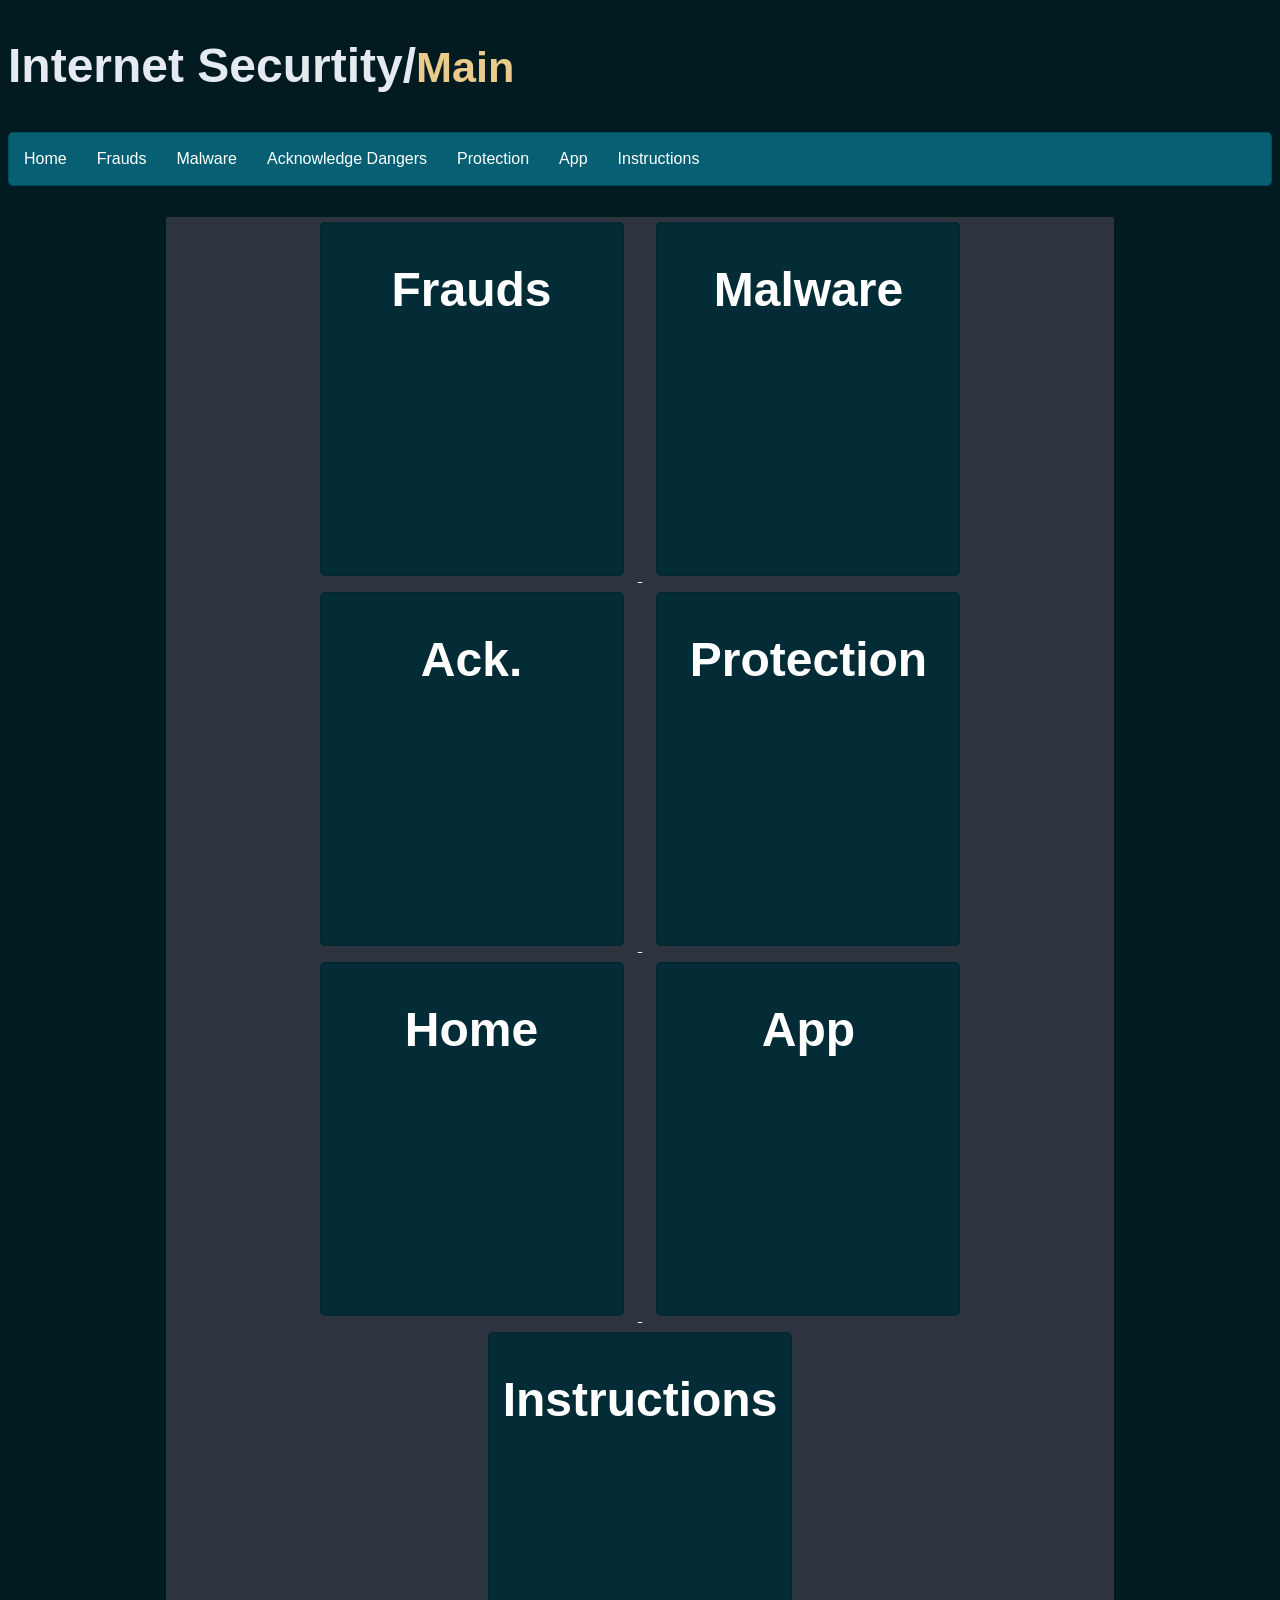
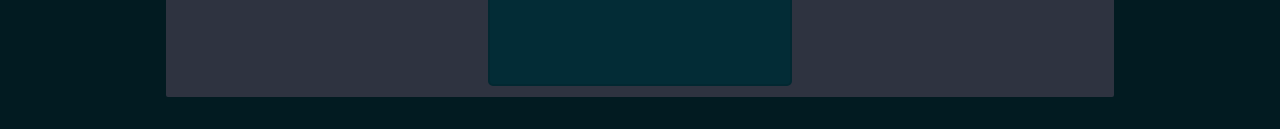
==== InternetSecurity/index.html @ 07ea211f "made to look like one website" ====
<!DOCTYPE html>

<html>
    <head>
        <title>InternetSecurity</title>
        <meta name="viewport" content="width=device-width, initial-scale=1.0"> 
        <link rel="stylesheet" href="style.css">
    </head>

    <body>
        <header>
			<h1>Internet Securtity/<div>Main</div></h1>
            <nav>
                <ul >         
                    <li><a href="index.html">Home</a></li>
                    <li><a href="frauds.html">Frauds</a></li>
                    <li><a href="malware.html">Malware</a></li>
                    <li><a href="acknowledgeDanger.html">Acknowledge Dangers</a></li>
                    <li><a href="protection.html">Protection</a></li>
                    <li><a href="app.html">App</a></li>
					<li><a href="instructions.html">Instructions</a></li>
                </ul>
            </nav>
        </header>

        <div class="index">
            <a href="frauds.html">
            <div class="summary">
                <h1>Frauds</h1> 
                <p>lists different kinds of schemes</p>
            </div>
            </a>
            <a href="malware.html">
                <div class="summary">
                    <h1>Malware</h1>
                    <p>Just a quick summary of the different types of malware out there</p>
                </div>
            </a>
            <a href="acknowledgeDanger.html">
                <div class="summary">
                    <h1>Ack.</h1>
                    <p>Tells you methods to know if there could be any danger around</p>
                </div>
            </a>
            <a href="protection.html">
                <div class="summary">
                    <h1>Protection</h1>
                    <p>How to protect oneself against malicious attacks</p>
                </div>
            </a>   
            <a href="index.html">
                <div class="summary">
                    <h1>Home</h1>
                    <p>The site you are on right now</p>
                </div>
            </a>
            <a href="app.html">
                <div class="summary">
                    <h1>App</h1>
                    <p>A visualization on how encrypted messages work</p>
                </div>
            </a>
            <a href="instructions.html">
                <div class="summary">
                    <h1>Instructions</h1>
                    <p>instruction on how to set up the server to use the app</p>
                </div>
            </a>
        </div>
    </body>
</html>
---- InternetSecurity/style.css ----
:root{
    --main-bg-color: #021B21;
    --main-textcolor:  #e5e9f0;
    --main-emphasise: #FF5879;
    --main-headers: #44B5B1;
    
    --nav-box: #065F73;
    --nav-box-border: rgb(5, 76, 92);
    --nav-text: white;
    --nav-hover:  #032C36;

    --head-bg-color: /*#2c3f63*/#021B21;
    
    --index-border-color: #2E3340;
    --index-box-color:/* rgb(94, 73, 105)*/ #032C36;
    --index-box-border-color: /* #D08770*/rgb(2, 40, 49);
    --index-title :white;
    
    --header-theme: #EBCB8B;

    --content-bg: #2E3340;
    --content-box-border: #5e81ac;
}

body{
    background-color:var(--main-bg-color);
    color: var(--main-textcolor);
    font-family: sans-serif;

    line-height: 1.4;
}
a{
    color: var(--index-title);
}
/*header of the index*/
header.index {

    background-color: var(--head-bg-color);
    border-radius: 3px;
    font-weight: bolder;
    padding: 20px;
    text-align: center;
}
header.generell{
    background-color: var(--head-bg-color);
    font-weight: bolder;
    padding: 20px;
    text-align: center;
}
.index h1 {
    font-size: 3em;
}

div.index {
    background-color: var(--index-border-color);
    width: 75%;
    margin: 2.5% auto;
    text-align: center;
    overflow: hidden;
    border-radius: 2px;
}

div.summary {
    background-color: var(--index-box-color);
    
    margin: .5% 1.5%;
    width: 300px;
    height: 350px;
    display: inline-block;
    overflow: hidden;

    border:var(--index-box-border-color) solid 2px;
    border-radius: 5px;
}

.summary a {
    font-family: sans-serif;
    font-size: 4em;
    font-weight: 500;

    margin: 0 auto;

    text-decoration: none;
    word-wrap: anywhere; 
}

.summary:hover p{
    visibility: visible;
}

.summary:hover h1 {
    visibility: hidden;
}

.summary p {
    font-size: 1.5em;
    margin-top: 0;

    visibility: hidden;
}

/*header and nav bar*/
header h1 {
    font-size: 3em;
}

header div
{
    color: var(--header-theme);
    display: inline-block;
    font-size: 0.9em;
}

nav ul {
    list-style-type: none;
    padding: 0;
    margin: 0;
    overflow: hidden;
    text-align: center;
    background-color: var(--nav-box);
    border: var(--nav-box-border) solid 1px;
    border-radius: 5px;
}

nav li{
    float: left;
    margin: auto;
    text-align: center;
}

nav a{
    display: block;
    padding: 15px;
    color: var(--nav-text);
    text-decoration: none;
    text-align: center;
}

nav a:hover{
    background-color: var(--nav-hover);
}

/*formats the content of the site*/
.content {
    background-color: var(--content-bg);
    margin-top: 0.5%;
    margin-left: 2%;
    width: 95%;
    padding: .5%;

    border: solid var(--content-box-border) 1px;
    display: inline-block;
}

em{
    color: var(--main-emphasise);
}

h3
{
    font-size: 1.4em;
    color: var(--main-headers);
    text-transform: uppercase;
}

img {
    max-width: 50%;
    max-height: 35%;
}
img.right {
        float: right;
}

img.left{
    float: left;
}
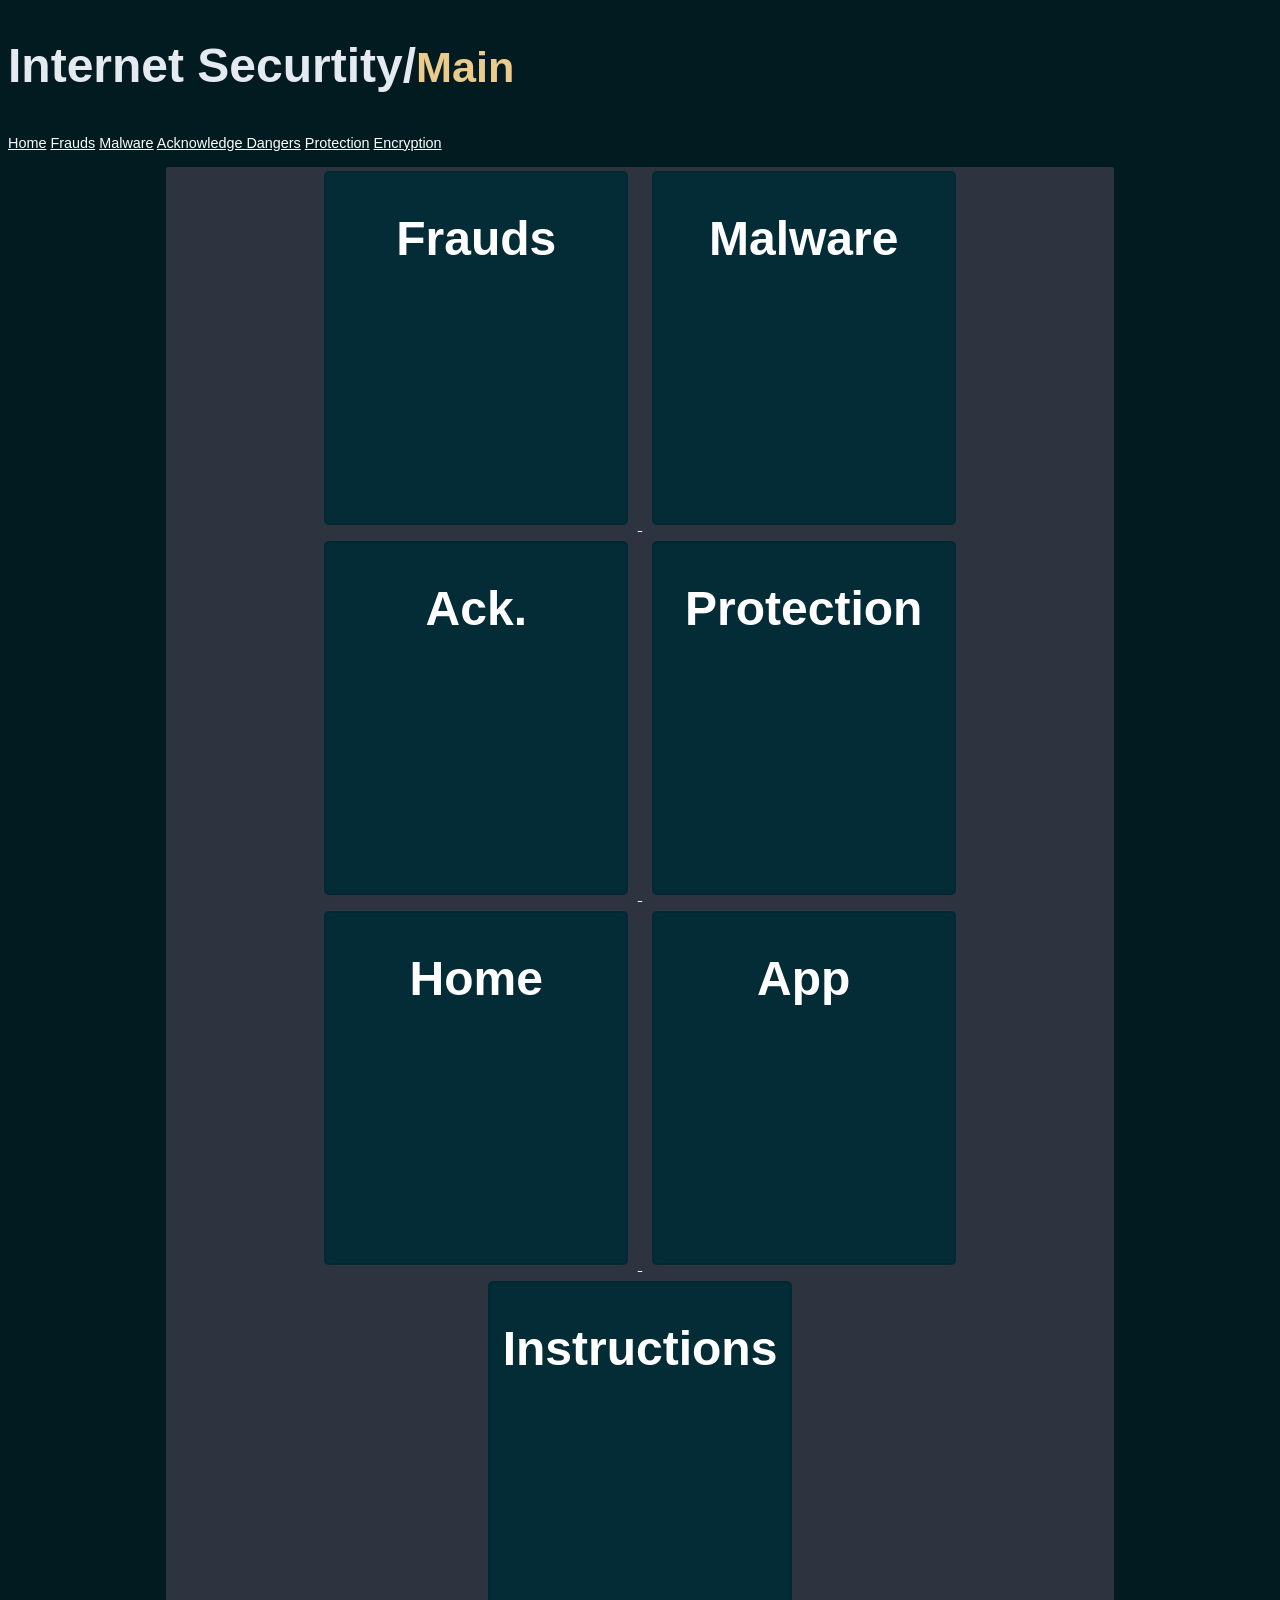
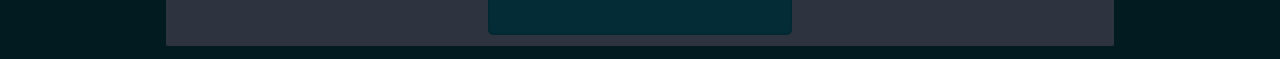
==== commit 4bbdf698: "New nav" ====
--- a/InternetSecurity/index.html
+++ b/InternetSecurity/index.html
@@ -9,18 +9,19 @@
 
     <body>
         <header>
-			<h1>Internet Securtity/<div>Main</div></h1>
-            <nav>
-                <ul >         
-                    <li><a href="index.html">Home</a></li>
-                    <li><a href="frauds.html">Frauds</a></li>
-                    <li><a href="malware.html">Malware</a></li>
-                    <li><a href="acknowledgeDanger.html">Acknowledge Dangers</a></li>
-                    <li><a href="protection.html">Protection</a></li>
-                    <li><a href="app.html">App</a></li>
-					<li><a href="instructions.html">Instructions</a></li>
-                </ul>
-            </nav>
+	    <h1>Internet Securtity/<div>Main</div></h1>
+            <div class="topnav" id="myTopnav">        
+                    <a href="index.html">Home</a>
+                    <a href="frauds.html">Frauds</a>
+                    <a href="malware.html">Malware</a>
+                    <a href="acknowledgeDanger.html">Acknowledge Dangers</a>
+                    <a href="protection.html">Protection</a>
+                    <a href="send.html">Encryption</a>
+
+                    <a href="javascript:void(0);" class="icon" onclick="myFunction()">
+                        <i class="fa fa-bars"></i>
+                    </a>
+                </div>            
         </header>
 
         <div class="index">
--- a/InternetSecurity/style.css
+++ b/InternetSecurity/style.css
@@ -20,6 +20,8 @@
 
     --content-bg: #2E3340;
     --content-box-border: #5e81ac;
+
+	--input-bg: #535866
 }
 
 body{
@@ -29,24 +31,11 @@
 
     line-height: 1.4;
 }
+
 a{
     color: var(--index-title);
 }
-/*header of the index*/
-header.index {
 
-    background-color: var(--head-bg-color);
-    border-radius: 3px;
-    font-weight: bolder;
-    padding: 20px;
-    text-align: center;
-}
-header.generell{
-    background-color: var(--head-bg-color);
-    font-weight: bolder;
-    padding: 20px;
-    text-align: center;
-}
 .index h1 {
     font-size: 3em;
 }
@@ -54,7 +43,7 @@
 div.index {
     background-color: var(--index-border-color);
     width: 75%;
-    margin: 2.5% auto;
+    margin: 1% auto;
     text-align: center;
     overflow: hidden;
     border-radius: 2px;
@@ -63,7 +52,7 @@
 div.summary {
     background-color: var(--index-box-color);
     
-    margin: .5% 1.5%;
+    margin: .5% 1%;
     width: 300px;
     height: 350px;
     display: inline-block;
@@ -113,18 +102,18 @@
 
 nav ul {
     list-style-type: none;
+	font-size: 1.5em;
     padding: 0;
     margin: 0;
-    overflow: hidden;
     text-align: center;
     background-color: var(--nav-box);
     border: var(--nav-box-border) solid 1px;
     border-radius: 5px;
+
+	display: flex;
 }
 
 nav li{
-    float: left;
-    margin: auto;
     text-align: center;
 }
 
@@ -174,3 +163,26 @@
 img.left{
     float: left;
 }
+
+input[type="text"] {
+    border: solid var(--content-box-border) 2px;
+	background-color: var(--input-bg);
+	color: white;
+	-webkit-border-radius: 5px;
+	border-radius: 5px;
+	padding: 0.2%;
+	margin-left: 1rem;
+	font-size: 1rem;
+	height: 2rem;
+	width: 25%;
+}
+
+button {
+    border: solid var(--main-emphasise) 2px;
+	background-color: var(--input-bg);
+	color: white;
+	text-align: center;
+	margin-top: 0.5%;
+	height: 2rem;
+	width: 8rem;
+}
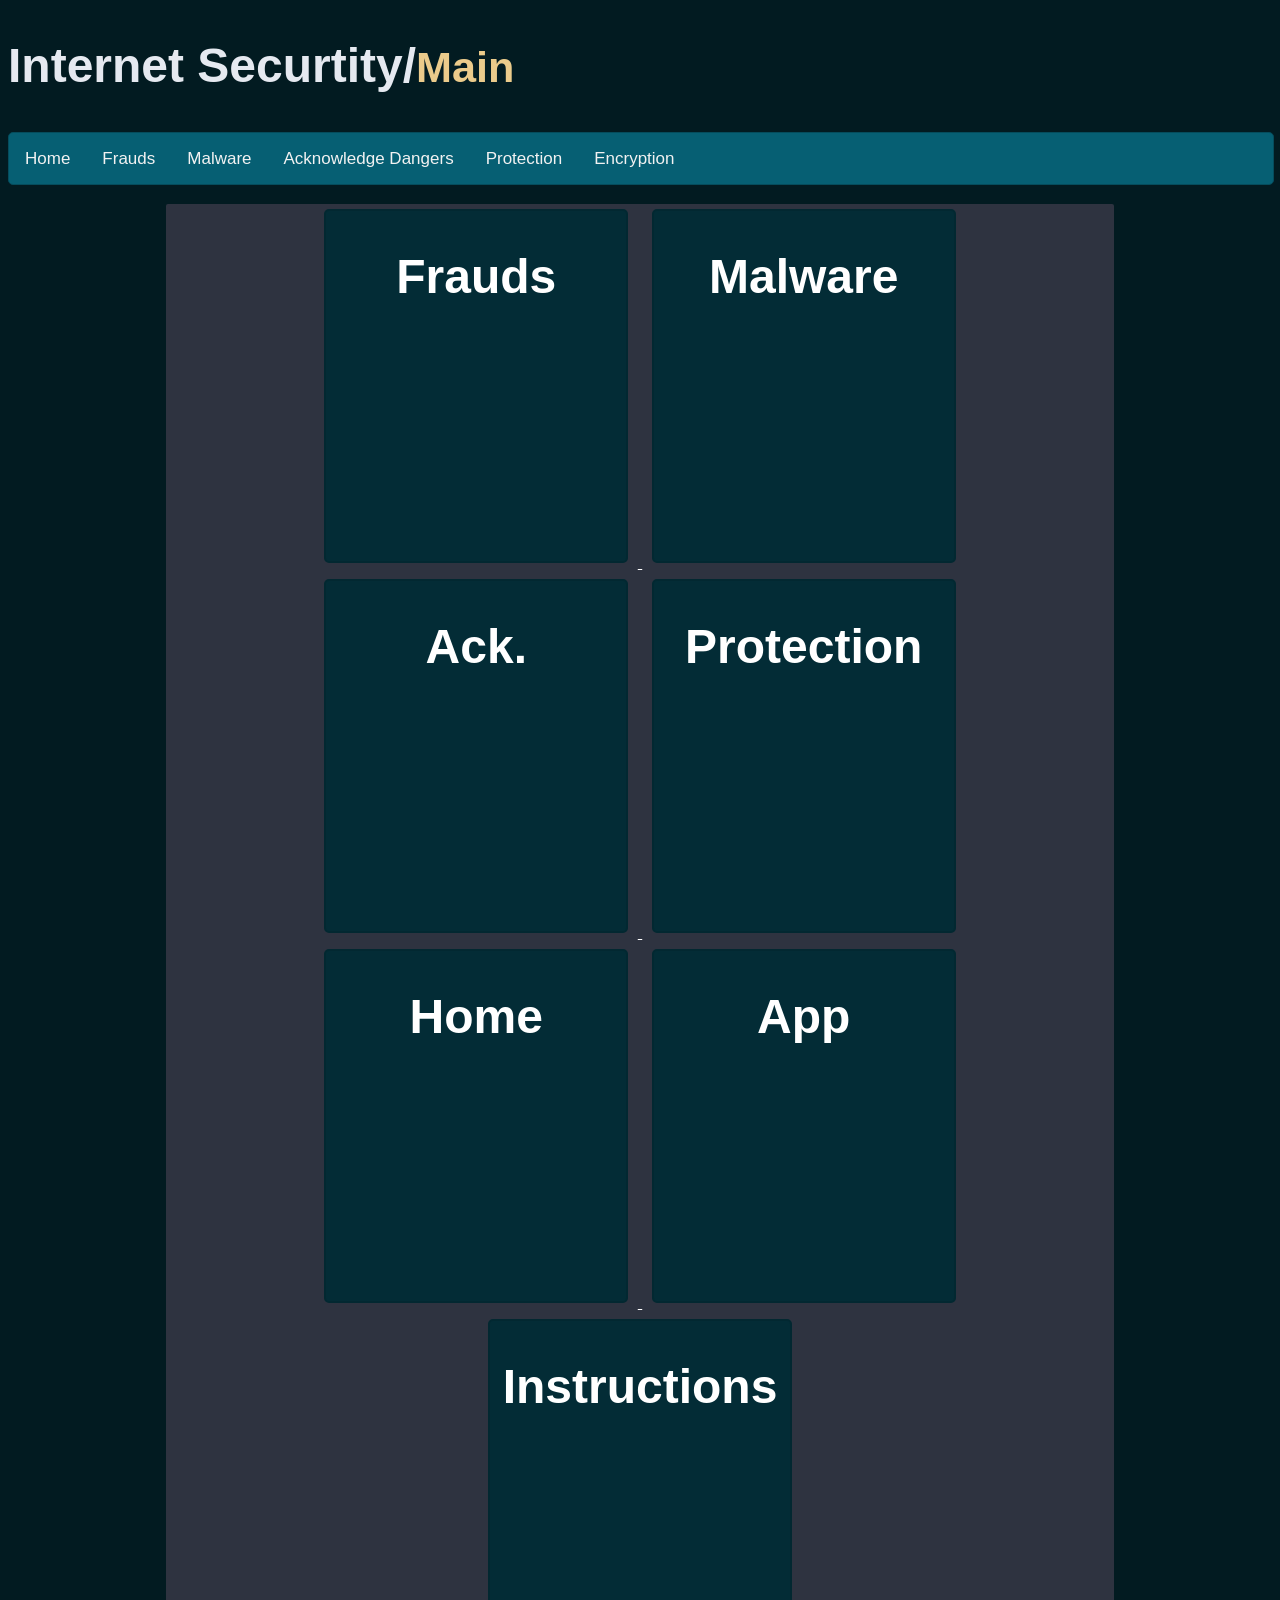
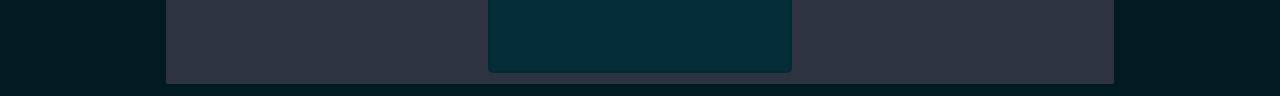
==== commit d8bdfd0f: "Update index.html" ====
--- a/InternetSecurity/index.html
+++ b/InternetSecurity/index.html
@@ -5,6 +5,8 @@
         <title>InternetSecurity</title>
         <meta name="viewport" content="width=device-width, initial-scale=1.0"> 
         <link rel="stylesheet" href="style.css">
+	<script type="text/javascript" src="site. js"></script>
+        <link rel="stylesheet" href="https://cdnjs.cloudflare.com/ajax/libs/font-awesome/4.7.0/css/font-awesome.min.css">
     </head>
 
     <body>
--- a/InternetSecurity/style.css
+++ b/InternetSecurity/style.css
@@ -186,3 +186,53 @@
 	height: 2rem;
 	width: 8rem;
 }
+.topnav {
+    overflow: hidden;
+    background-color: var(--nav-box);
+    border: var(--nav-box-border) solid 1px;
+    border-radius: 5px;
+    width: 100%;
+    
+}
+  
+  .topnav a {
+    float: left;
+    display: block;
+    color: #f2f2f2;
+    text-align: center;
+    padding: 14px 16px;
+    text-decoration: none;
+    font-size: 17px;
+    margin: auto;
+  }
+  
+  .topnav a:hover {
+    background-color: var(--nav-hover);
+  }
+  
+ 
+  .topnav .icon {
+    display: none;
+  }
+  
+  @media screen and (max-width: 750px) {
+    .topnav a:not(:first-child) {display: none;}
+    .topnav a.icon {
+      float: right;
+      display: block;
+    }
+  }
+  
+  @media screen and (max-width: 750px) {
+    .topnav.responsive {position: relative;}
+    .topnav.responsive .icon {
+      position: absolute;
+      right: 0;
+      top: 0;
+    }
+    .topnav.responsive a {
+      float: none;
+      display: block;
+      text-align: left;      
+    }
+  }
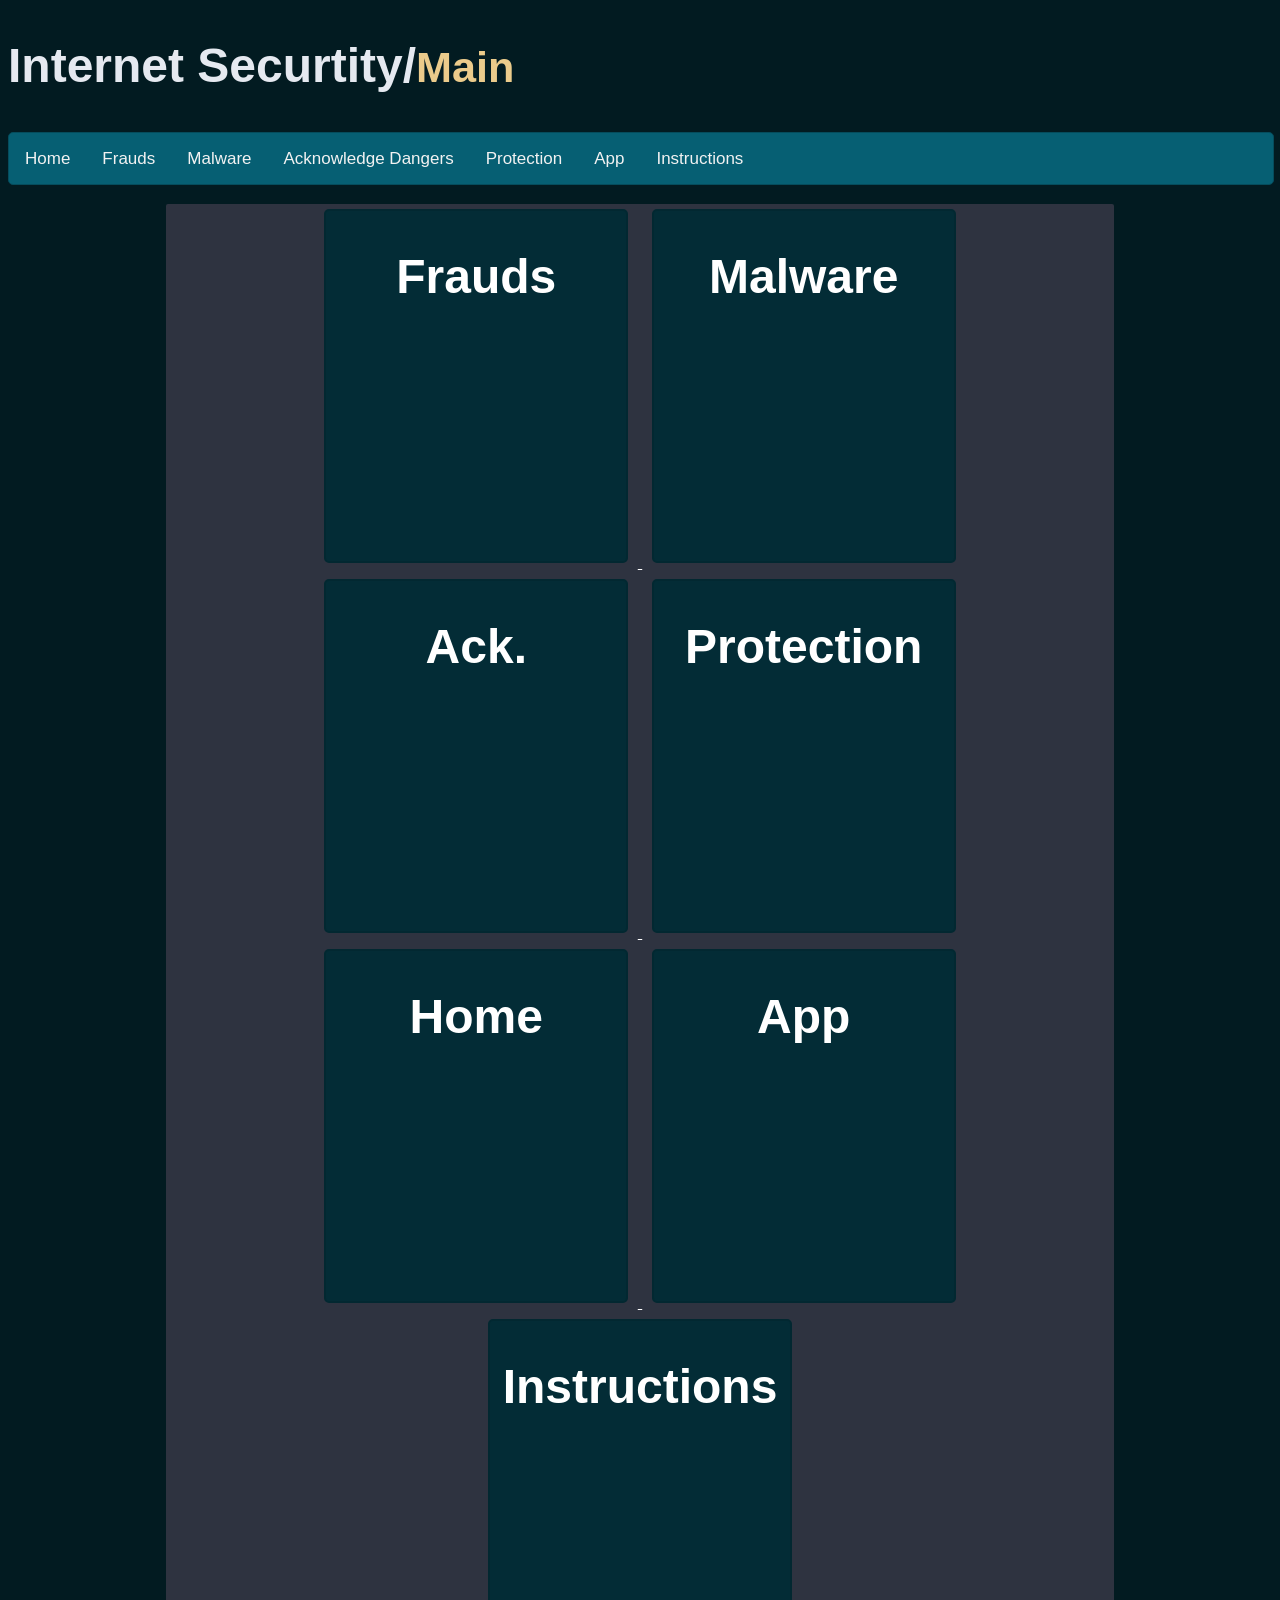
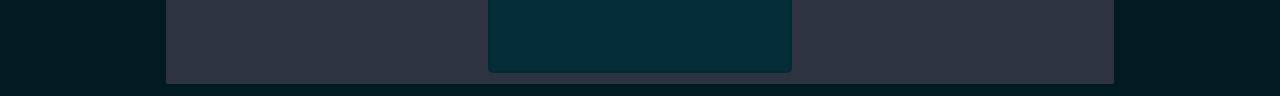
==== commit 61b12718: "Update index.html" ====
--- a/InternetSecurity/index.html
+++ b/InternetSecurity/index.html
@@ -18,7 +18,8 @@
                     <a href="malware.html">Malware</a>
                     <a href="acknowledgeDanger.html">Acknowledge Dangers</a>
                     <a href="protection.html">Protection</a>
-                    <a href="send.html">Encryption</a>
+                    <a href="app.html">App</a>
+                    <a href="instructions.html">Instructions</a>
 
                     <a href="javascript:void(0);" class="icon" onclick="myFunction()">
                         <i class="fa fa-bars"></i>
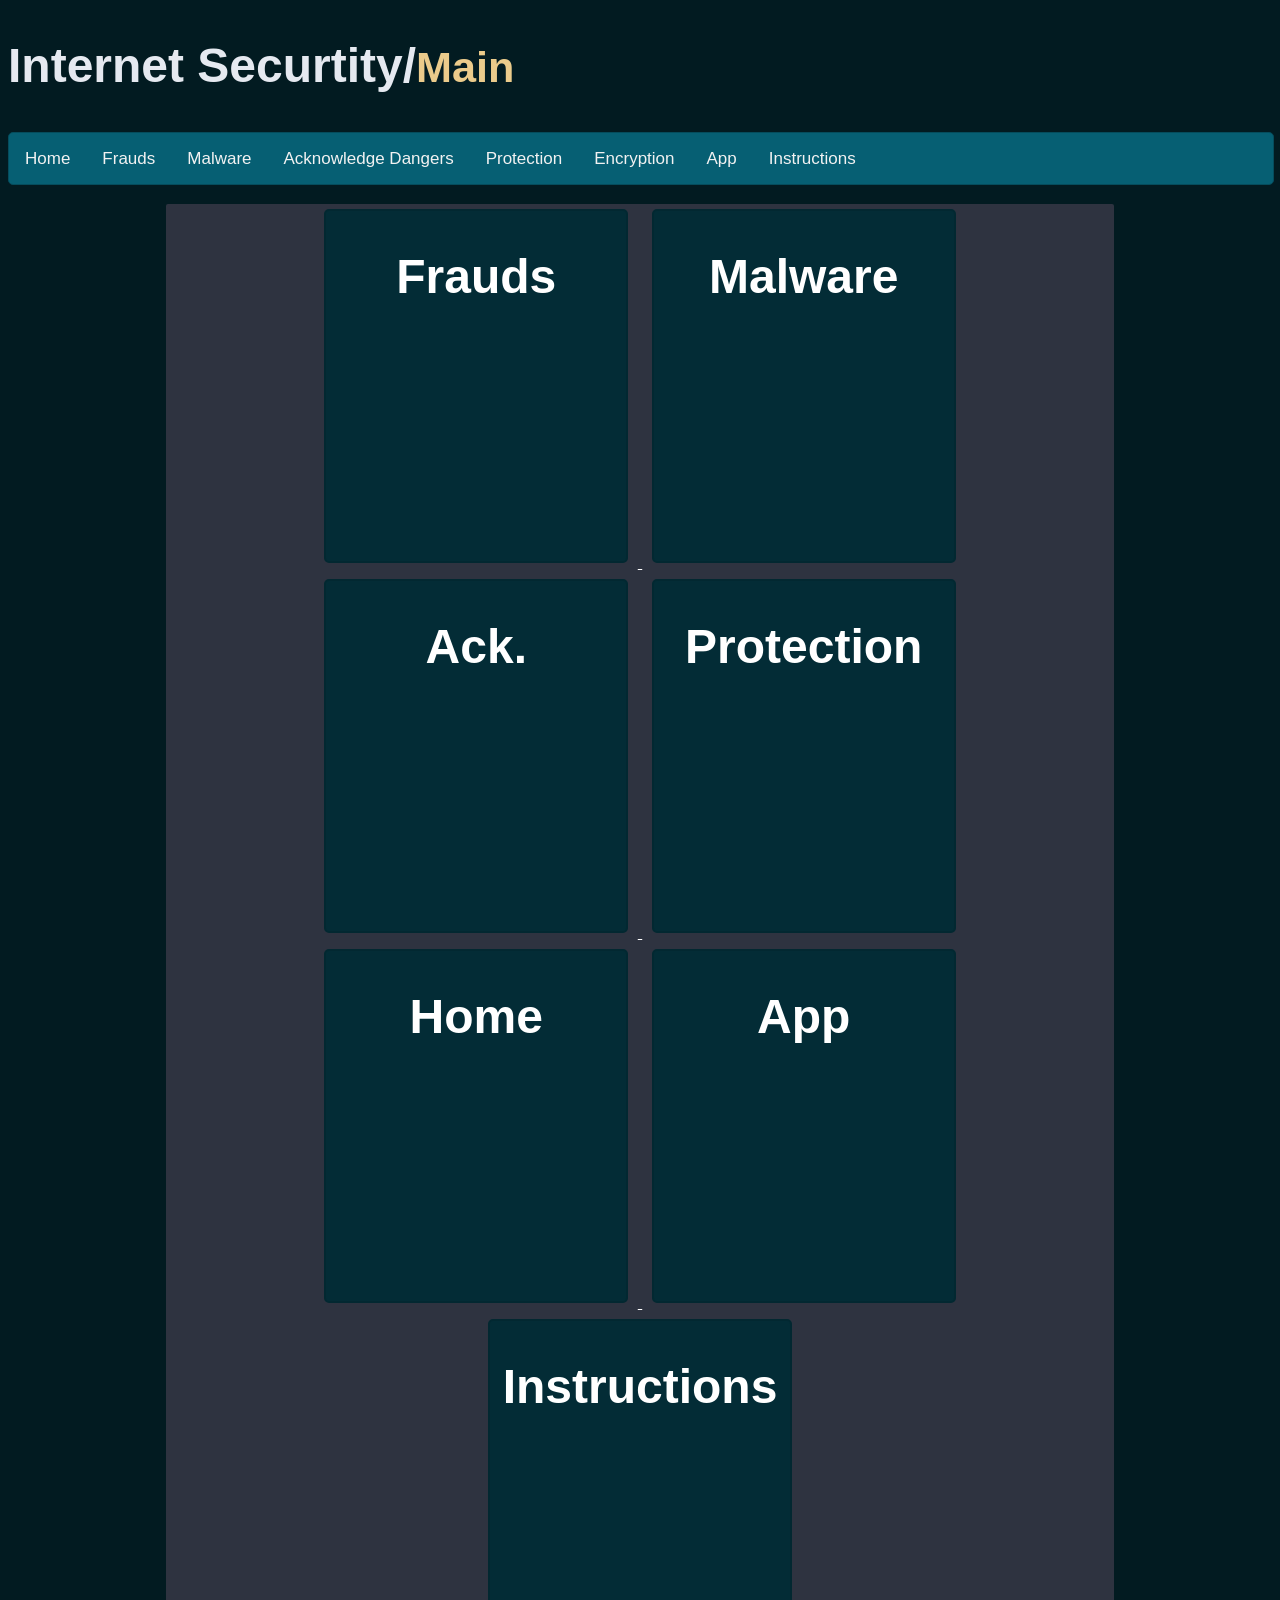
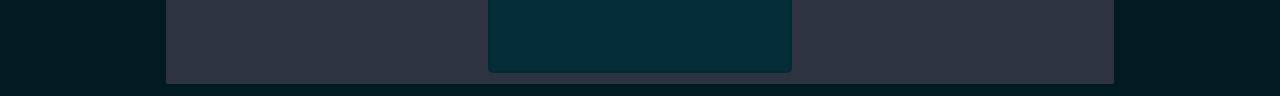
==== commit 44889d61: "added encryption explaination" ====
--- a/InternetSecurity/index.html
+++ b/InternetSecurity/index.html
@@ -5,7 +5,7 @@
         <title>InternetSecurity</title>
         <meta name="viewport" content="width=device-width, initial-scale=1.0"> 
         <link rel="stylesheet" href="style.css">
-	<script type="text/javascript" src="site. js"></script>
+	<script type="text/javascript" src="site.js"></script>
         <link rel="stylesheet" href="https://cdnjs.cloudflare.com/ajax/libs/font-awesome/4.7.0/css/font-awesome.min.css">
     </head>
 
@@ -18,6 +18,7 @@
                     <a href="malware.html">Malware</a>
                     <a href="acknowledgeDanger.html">Acknowledge Dangers</a>
                     <a href="protection.html">Protection</a>
+		    <a href="encryption.html">Encryption</a>
                     <a href="app.html">App</a>
                     <a href="instructions.html">Instructions</a>
 
--- a/InternetSecurity/style.css
+++ b/InternetSecurity/style.css
@@ -164,16 +164,16 @@
     float: left;
 }
 
-input[type="text"] {
+input[type="text"], pre, textarea, section {
     border: solid var(--content-box-border) 2px;
 	background-color: var(--input-bg);
 	color: white;
 	-webkit-border-radius: 5px;
 	border-radius: 5px;
-	padding: 0.2%;
+	padding: 0.5%;
 	margin-left: 1rem;
 	font-size: 1rem;
-	height: 2rem;
+	font-family: sans-serif;
 	width: 25%;
 }
 
@@ -184,8 +184,16 @@
 	text-align: center;
 	margin-top: 0.5%;
 	height: 2rem;
-	width: 8rem;
-}
+	padding: 0 2rem;
+}
+
+button.uncover {
+	border: none;
+	border-top : solid var(--content-box-border) 2px;
+	background-color: inherit;
+	text-align: left;
+}
+
 .topnav {
     overflow: hidden;
     background-color: var(--nav-box);
@@ -213,6 +221,14 @@
  
   .topnav .icon {
     display: none;
+  }
+
+  .hidden {
+	display: none;
+  }
+
+  section div {
+	  display: inline-block;
   }
   
   @media screen and (max-width: 750px) {
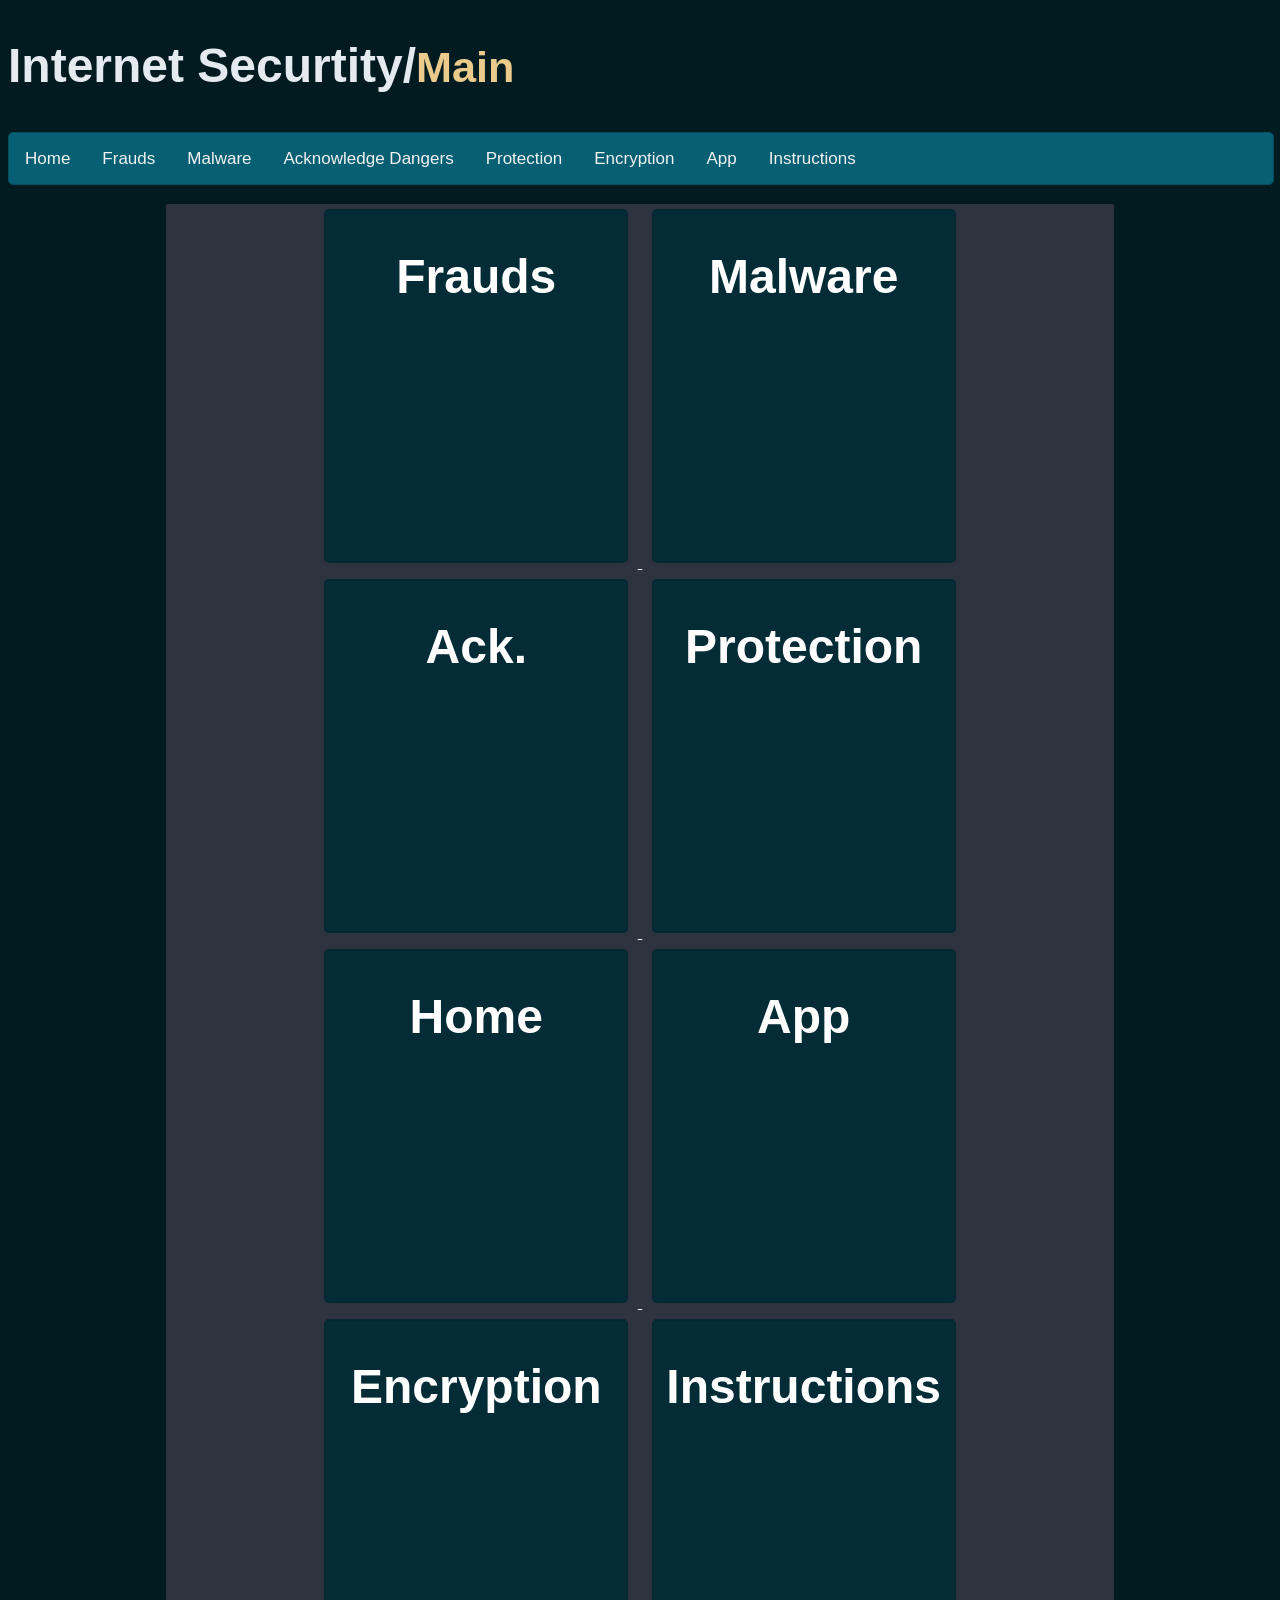
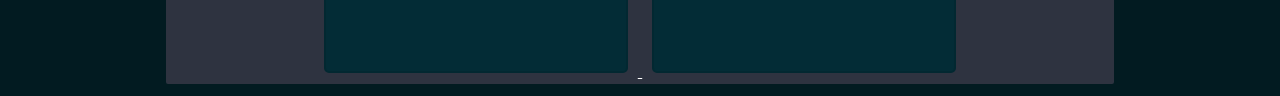
==== commit 9cc142a1: "added encryption" ====
--- a/InternetSecurity/index.html
+++ b/InternetSecurity/index.html
@@ -65,6 +65,12 @@
                     <p>A visualization on how encrypted messages work</p>
                 </div>
             </a>
+		<a href="encryption.html">
+                <div class="summary">
+                    <h1>Encryption</h1>
+                    <p>Learn how to generate keys</p>
+                </div>
+            </a>
             <a href="instructions.html">
                 <div class="summary">
                     <h1>Instructions</h1>
--- a/InternetSecurity/style.css
+++ b/InternetSecurity/style.css
@@ -1,4 +1,4 @@
-:root{
+:root {
     --main-bg-color: #021B21;
     --main-textcolor:  #e5e9f0;
     --main-emphasise: #FF5879;
@@ -24,7 +24,7 @@
 	--input-bg: #535866
 }
 
-body{
+body {
     background-color:var(--main-bg-color);
     color: var(--main-textcolor);
     font-family: sans-serif;
@@ -32,7 +32,7 @@
     line-height: 1.4;
 }
 
-a{
+a {
     color: var(--index-title);
 }
 
@@ -62,18 +62,7 @@
     border-radius: 5px;
 }
 
-.summary a {
-    font-family: sans-serif;
-    font-size: 4em;
-    font-weight: 500;
-
-    margin: 0 auto;
-
-    text-decoration: none;
-    word-wrap: anywhere; 
-}
-
-.summary:hover p{
+.summary:hover p {
     visibility: visible;
 }
 
@@ -93,40 +82,10 @@
     font-size: 3em;
 }
 
-header div
-{
+header div {
     color: var(--header-theme);
     display: inline-block;
     font-size: 0.9em;
-}
-
-nav ul {
-    list-style-type: none;
-	font-size: 1.5em;
-    padding: 0;
-    margin: 0;
-    text-align: center;
-    background-color: var(--nav-box);
-    border: var(--nav-box-border) solid 1px;
-    border-radius: 5px;
-
-	display: flex;
-}
-
-nav li{
-    text-align: center;
-}
-
-nav a{
-    display: block;
-    padding: 15px;
-    color: var(--nav-text);
-    text-decoration: none;
-    text-align: center;
-}
-
-nav a:hover{
-    background-color: var(--nav-hover);
 }
 
 /*formats the content of the site*/
@@ -141,12 +100,19 @@
     display: inline-block;
 }
 
-em{
+em {
     color: var(--main-emphasise);
 }
 
-h3
-{
+a {
+	color: var(--main-headers);
+}
+
+.index a {
+	color: white;
+}
+
+h3 {
     font-size: 1.4em;
     color: var(--main-headers);
     text-transform: uppercase;
@@ -156,26 +122,33 @@
     max-width: 50%;
     max-height: 35%;
 }
+
 img.right {
-        float: right;
-}
-
-img.left{
-    float: left;
+	float: right;
+}
+
+img.left {
+	float: left;
 }
 
 input[type="text"], pre, textarea, section {
+
     border: solid var(--content-box-border) 2px;
 	background-color: var(--input-bg);
 	color: white;
 	-webkit-border-radius: 5px;
 	border-radius: 5px;
 	padding: 0.5%;
+	width: 25%;
 	margin-left: 1rem;
 	font-size: 1rem;
 	font-family: sans-serif;
+	overflow: hidden;
+}
+
+/*input[type="text"] {
 	width: 25%;
-}
+}*/
 
 button {
     border: solid var(--main-emphasise) 2px;
@@ -200,7 +173,6 @@
     border: var(--nav-box-border) solid 1px;
     border-radius: 5px;
     width: 100%;
-    
 }
   
   .topnav a {
@@ -240,7 +212,9 @@
   }
   
   @media screen and (max-width: 750px) {
-    .topnav.responsive {position: relative;}
+    .topnav.responsive {
+		position: relative;
+	}
     .topnav.responsive .icon {
       position: absolute;
       right: 0;
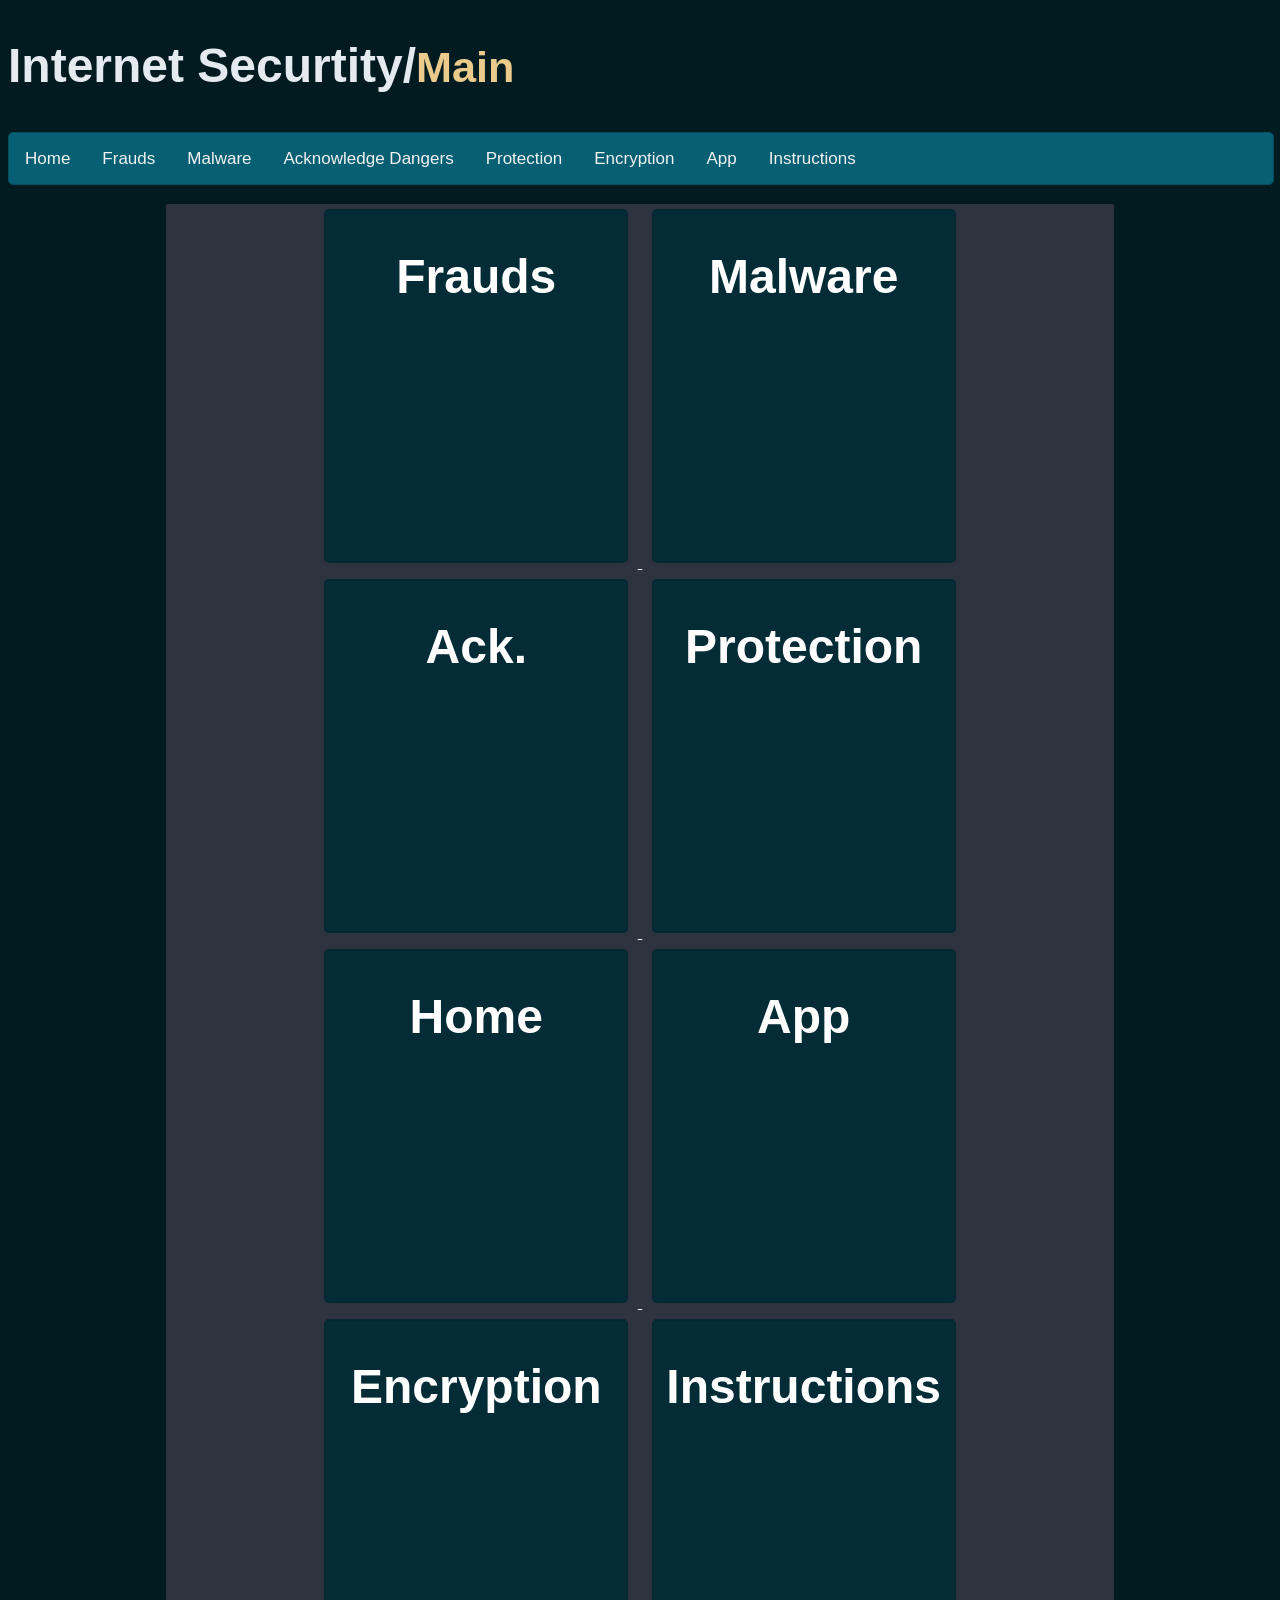
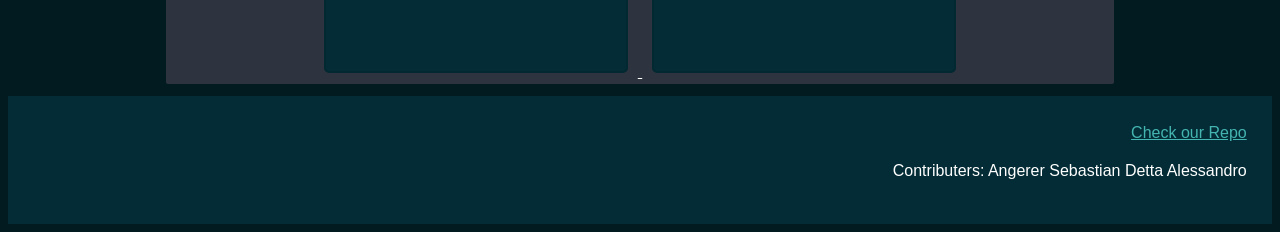
==== commit e289c3ff: "added footer" ====
--- a/InternetSecurity/index.html
+++ b/InternetSecurity/index.html
@@ -78,5 +78,14 @@
                 </div>
             </a>
         </div>
+		<footer>
+			<a href="https://github.com/AngererSebastian/InternetSecurity">
+			Check our Repo</a>
+
+			<p>
+				Contributers: Angerer Sebastian
+							Detta Alessandro
+		</p>
+		</footer>
     </body>
 </html>
--- a/InternetSecurity/style.css
+++ b/InternetSecurity/style.css
@@ -203,7 +203,7 @@
 	  display: inline-block;
   }
   
-  @media screen and (max-width: 750px) {
+  @media screen and (max-width: 900px) {
     .topnav a:not(:first-child) {display: none;}
     .topnav a.icon {
       float: right;
@@ -211,7 +211,7 @@
     }
   }
   
-  @media screen and (max-width: 750px) {
+  @media screen and (max-width: 900px) {
     .topnav.responsive {
 		position: relative;
 	}
@@ -226,3 +226,10 @@
       text-align: left;      
     }
   }
+
+footer {
+	background-color: var(--index-box-color);
+	text-align: right;
+	color: white;
+	padding: 2%;
+}
